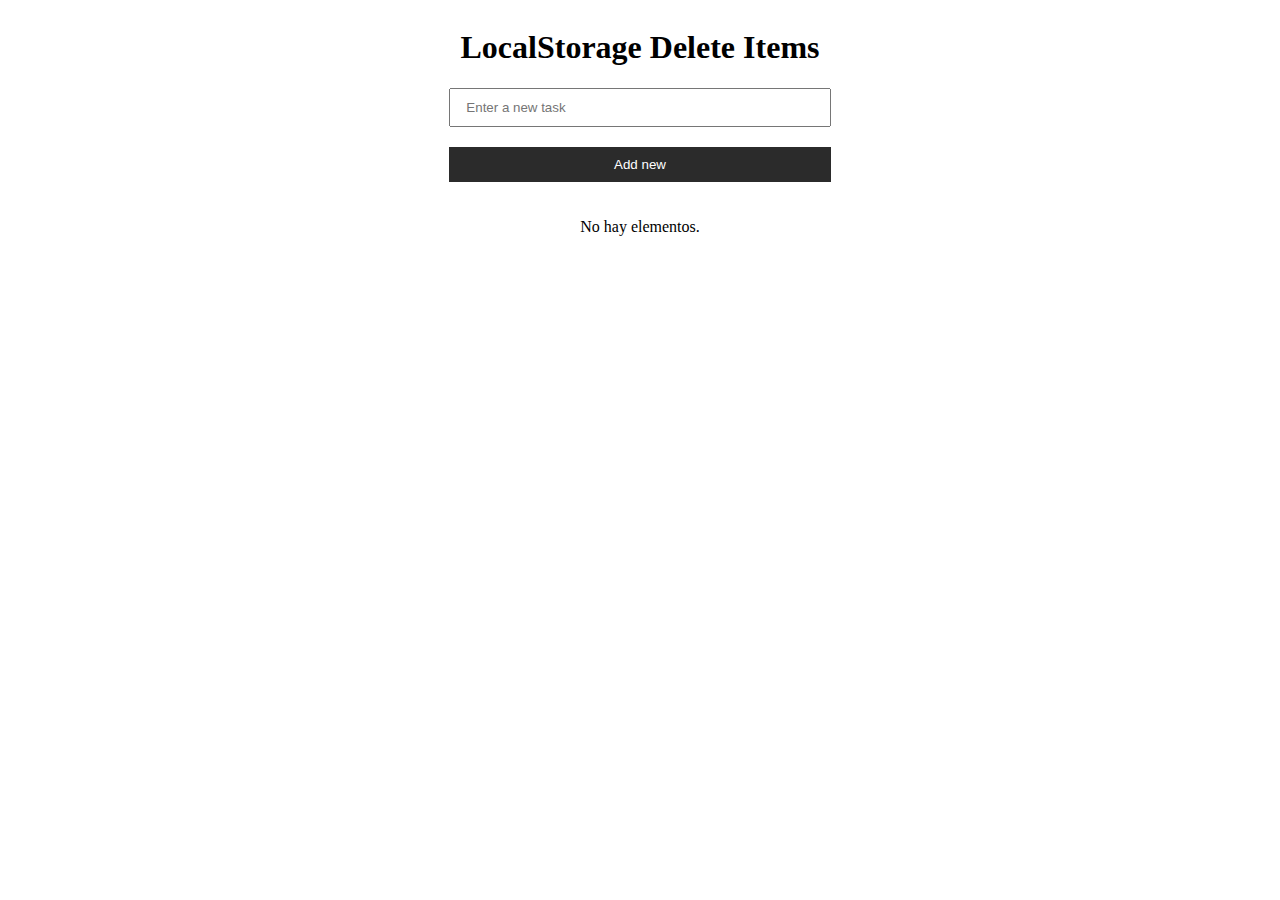
==== 08-CRUD/app/index.html @ 7873bbce "feat: update function added" ====
<!DOCTYPE html>
<html lang="en">
  <head>
    <meta charset="UTF-8" />
    <meta http-equiv="X-UA-Compatible" content="IE=edge" />
    <meta name="viewport" content="width=device-width, initial-scale=1.0" />
    <link rel="stylesheet" href="./css/index.css" />
    <title>Tasks</title>
  </head>
  <body>
    <div class="grid">
      <div class="container">
        <h1>LocalStorage Delete Items</h1>
        <div id="menu" style="display: none">
          <input
            type="text"
            id="update-task__input"
            placeholder="Enter something..."
          />
          <button id="confirm-task__btn">Confirm</button>
        </div>
        <div class="control__container">
          <input
            type="text"
            id="new-task__input"
            placeholder="Enter a new task"
          />
          <button id="new-task__submit">Add new</button>
        </div>
        <div id="tasks_container"></div>
      </div>
    </div>
    <script src="./js/index.js"></script>
  </body>
</html>
---- 08-CRUD/app/css/index.css ----
* {
  box-sizing: border-box;
}

.grid {
  display: grid;
  grid-template-columns: 0.5fr 6fr 0.5fr;
}

.container {
  width: 100%;
  grid-column: 2;
  display: grid;
  place-items: center;
  text-align: center;
  padding: 0 20px;
}

@media (min-width: 500px) {
  .grid {
    grid-template-columns: 0.5fr 2fr 0.5fr;
  }
}

@media (min-width: 1000px) {
  .grid {
    grid-template-columns: 1fr 1fr 1fr;
  }
}

.container .control__container {
  width: 100%;
  display: flex;
  flex-direction: column;
}

#new-task__input {
  width: 100%;
  padding: 10px 15px;
}

#new-task__submit {
  width: 100%;
  padding: 10px 0;
  margin: 20px 0;
  color: white;
  border: none;
  background-color: rgb(43, 43, 43);
}

#new-task__submit:hover {
  opacity: 80%;
  cursor: pointer;
}

#new-task__submit:disabled {
  opacity: 40%;
  cursor: default;
}
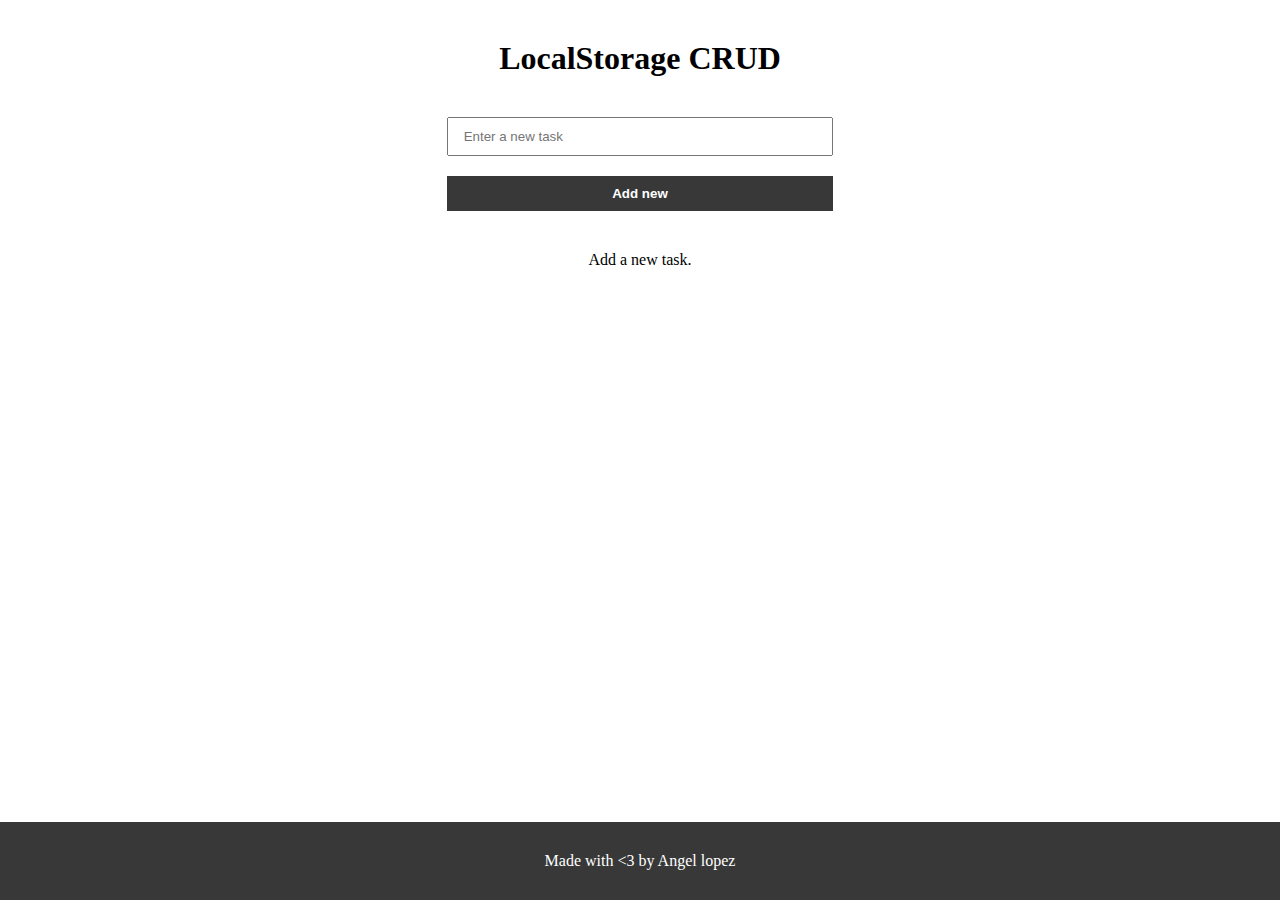
==== commit ce08cc36: "feat: latest styles on cards" ====
--- a/08-CRUD/app/index.html
+++ b/08-CRUD/app/index.html
@@ -10,7 +10,9 @@
   <body>
     <div class="grid">
       <div class="container">
-        <h1>LocalStorage Delete Items</h1>
+        <header>
+          <h1>LocalStorage CRUD</h1>
+        </header>
         <div id="menu" style="display: none">
           <input
             type="text"
@@ -28,6 +30,9 @@
           <button id="new-task__submit">Add new</button>
         </div>
         <div id="tasks_container"></div>
+        <footer>
+          <p>Made with <3 by Angel lopez</p>
+        </footer>
       </div>
     </div>
     <script src="./js/index.js"></script>
--- a/08-CRUD/app/css/index.css
+++ b/08-CRUD/app/css/index.css
@@ -1,10 +1,16 @@
 * {
   box-sizing: border-box;
+  padding: 0;
+  margin: 0;
 }
 
 .grid {
   display: grid;
   grid-template-columns: 0.5fr 6fr 0.5fr;
+}
+
+header {
+  padding: 40px 0;
 }
 
 .container {
@@ -34,6 +40,46 @@
   flex-direction: column;
 }
 
+#tasks_container {
+  width: 100%;
+  margin: 20px 0;
+  max-height: 300px;
+  overflow-y: scroll;
+}
+
+#tasks_container div {
+  display: flex;
+  justify-content: space-between;
+  align-items: center;
+  padding: 15px 25px;
+  color: white;
+  font-weight: 500;
+  gap: 10px;
+  margin-bottom: 10px;
+  background-color: rgb(49, 74, 95);
+}
+
+#tasks_container aside button {
+  border: none;
+  outline: none;
+  padding: 10px 15px;
+  font-weight: 700;
+  color: black;
+  background-color: white;
+}
+
+#tasks_container aside button:hover {
+  opacity: 80%;
+  cursor: pointer;
+}
+
+#tasks_container aside button:nth-of-type(1) {
+  border: none;
+  padding: 10px 15px;
+  color: white;
+  background-color: rgb(196, 39, 39);
+}
+
 #new-task__input {
   width: 100%;
   padding: 10px 15px;
@@ -43,9 +89,10 @@
   width: 100%;
   padding: 10px 0;
   margin: 20px 0;
+  font-weight: 800;
   color: white;
   border: none;
-  background-color: rgb(43, 43, 43);
+  background-color: rgb(56, 56, 56);
 }
 
 #new-task__submit:hover {
@@ -57,3 +104,37 @@
   opacity: 40%;
   cursor: default;
 }
+
+footer {
+  position: absolute;
+  width: 100%;
+  bottom: 0;
+  padding: 30px 0;
+  color: white;
+  background-color: rgb(56, 56, 56);
+}
+
+#menu {
+  width: 100%;
+  display: flex;
+}
+
+#menu input {
+  width: 100%;
+  padding: 10px 15px;
+}
+
+#menu button {
+  width: 100%;
+  padding: 10px 20px;
+  margin: 20px 0;
+  font-weight: 800;
+  color: white;
+  border: none;
+  background-color: rgb(52, 100, 51);
+}
+
+#menu button:hover {
+  opacity: 80%;
+  cursor: pointer;
+}
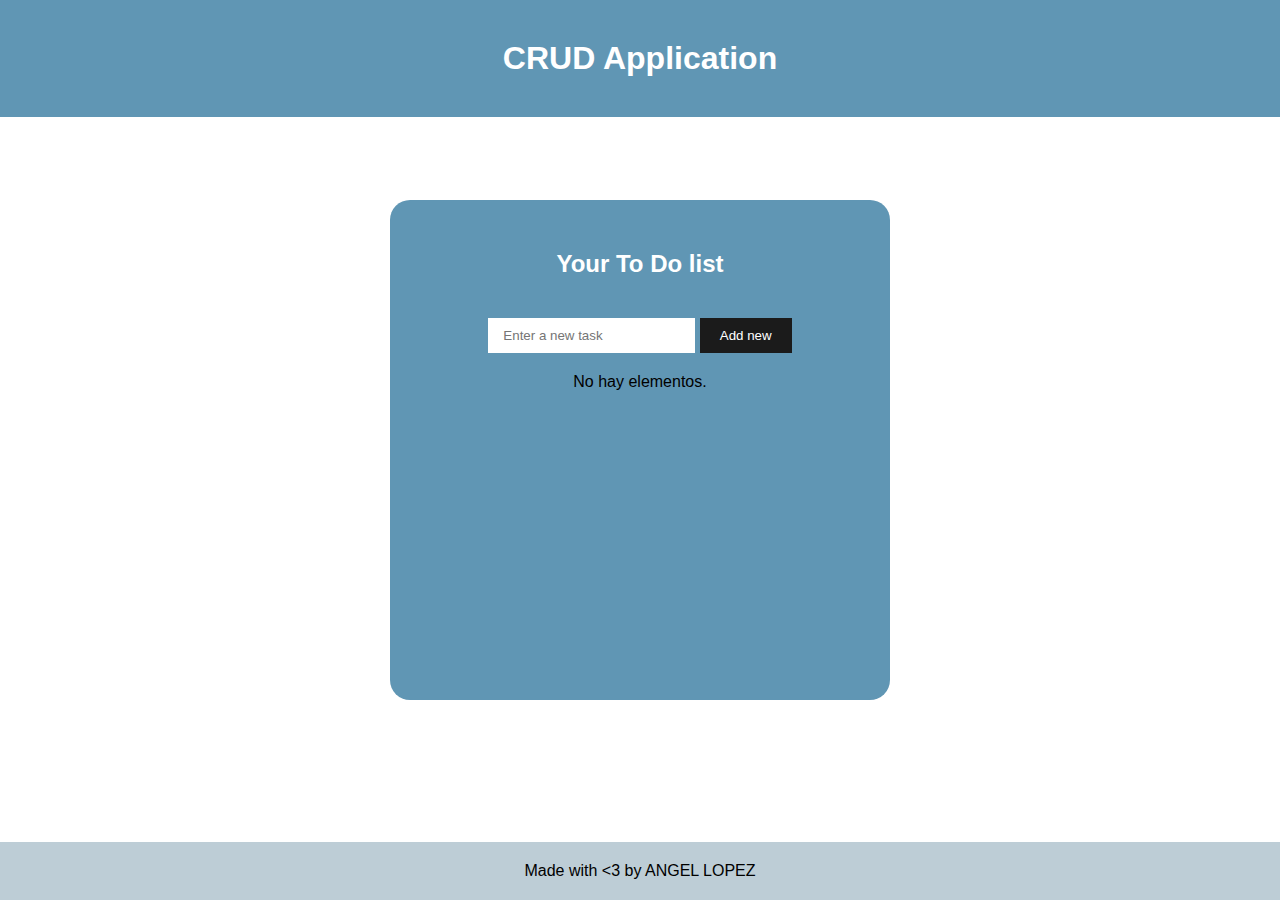
==== commit fac59ab0: "feat: crud changes" ====
--- a/08-CRUD/app/index.html
+++ b/08-CRUD/app/index.html
@@ -8,20 +8,11 @@
     <title>Tasks</title>
   </head>
   <body>
-    <div class="grid">
-      <div class="container">
-        <header>
-          <h1>LocalStorage CRUD</h1>
-        </header>
-        <div id="menu" style="display: none">
-          <input
-            type="text"
-            id="update-task__input"
-            placeholder="Enter something..."
-          />
-          <button id="confirm-task__btn">Confirm</button>
-        </div>
-        <div class="control__container">
+    <header><h1>CRUD Application</h1></header>
+    <div class="container">
+      <div class="container__top">
+        <h2>Your To Do list</h2>
+        <div class="container__menu">
           <input
             type="text"
             id="new-task__input"
@@ -30,11 +21,9 @@
           <button id="new-task__submit">Add new</button>
         </div>
         <div id="tasks_container"></div>
-        <footer>
-          <p>Made with <3 by Angel lopez</p>
-        </footer>
       </div>
     </div>
+    <footer>Made with <3 by ANGEL LOPEZ</footer>
     <script src="./js/index.js"></script>
   </body>
 </html>
--- a/08-CRUD/app/css/index.css
+++ b/08-CRUD/app/css/index.css
@@ -2,97 +2,69 @@
   box-sizing: border-box;
   padding: 0;
   margin: 0;
+  font-family: sans-serif;
 }
 
-.grid {
-  display: grid;
-  grid-template-columns: 0.5fr 6fr 0.5fr;
+header,
+footer {
+  width: 100vw;
+  position: fixed;
+  background-color: #6096b4;
+  color: white;
+  text-align: center;
+  padding: 40px 0;
 }
 
-header {
-  padding: 40px 0;
+footer {
+  bottom: 0;
+  padding: 20px 0;
+  background-color: #bdcdd6;
+  color: rgb(0, 0, 0);
 }
 
 .container {
   width: 100%;
-  grid-column: 2;
-  display: grid;
-  place-items: center;
-  text-align: center;
-  padding: 0 20px;
+  height: 100vh;
+  display: flex;
+  justify-content: center;
+  align-items: center;
 }
 
-@media (min-width: 500px) {
-  .grid {
-    grid-template-columns: 0.5fr 2fr 0.5fr;
-  }
+.container__top {
+  height: 500px;
+  width: 500px;
+  background-color: #6096b4;
+  padding: 50px;
+  border-radius: 20px;
+  text-align: center;
 }
 
-@media (min-width: 1000px) {
-  .grid {
-    grid-template-columns: 1fr 1fr 1fr;
-  }
-}
-
-.container .control__container {
-  width: 100%;
-  display: flex;
-  flex-direction: column;
+.container h2 {
+  margin-bottom: 20px;
+  color: white;
+  font-weight: 800;
 }
 
 #tasks_container {
-  width: 100%;
-  margin: 20px 0;
-  max-height: 300px;
+  display: flex;
+  flex-direction: column;
+  gap: 15px;
   overflow-y: scroll;
-}
-
-#tasks_container div {
-  display: flex;
-  justify-content: space-between;
-  align-items: center;
-  padding: 15px 25px;
-  color: white;
-  font-weight: 500;
-  gap: 10px;
-  margin-bottom: 10px;
-  background-color: rgb(49, 74, 95);
-}
-
-#tasks_container aside button {
-  border: none;
-  outline: none;
-  padding: 10px 15px;
-  font-weight: 700;
-  color: black;
-  background-color: white;
-}
-
-#tasks_container aside button:hover {
-  opacity: 80%;
-  cursor: pointer;
-}
-
-#tasks_container aside button:nth-of-type(1) {
-  border: none;
-  padding: 10px 15px;
-  color: white;
-  background-color: rgb(196, 39, 39);
+  max-height: 250px;
 }
 
 #new-task__input {
-  width: 100%;
   padding: 10px 15px;
+  border: none;
+  outline: none;
 }
 
 #new-task__submit {
-  width: 100%;
-  padding: 10px 0;
+  padding: 10px 20px;
   margin: 20px 0;
-  font-weight: 800;
   color: white;
   border: none;
-  background-color: rgb(56, 56, 56);
+  background-color: #1b1b1b;
 }
 
 #new-task__submit:hover {
@@ -100,41 +72,36 @@
   cursor: pointer;
 }
 
-#new-task__submit:disabled {
-  opacity: 40%;
-  cursor: default;
+.taskContainer {
+  display: flex;
+  justify-content: space-between;
+  align-items: center;
+  background-color: #bdcdd6;
+  padding: 15px 40px;
 }
 
-footer {
-  position: absolute;
-  width: 100%;
-  bottom: 0;
-  padding: 30px 0;
+.delTask {
+  background-color: rgb(216, 28, 28);
   color: white;
-  background-color: rgb(56, 56, 56);
+  font-weight: 800;
+  border: none;
+  padding: 10px;
 }
 
-#menu {
-  width: 100%;
-  display: flex;
+.editTask {
+  background-color: rgb(234, 234, 234);
+  color: rgb(0, 0, 0);
+  font-weight: 800;
+  border: none;
+  padding: 10px;
 }
 
-#menu input {
-  width: 100%;
-  padding: 10px 15px;
-}
-
-#menu button {
-  width: 100%;
-  padding: 10px 20px;
-  margin: 20px 0;
-  font-weight: 800;
-  color: white;
-  border: none;
-  background-color: rgb(52, 100, 51);
-}
-
-#menu button:hover {
+.editTask:hover {
   opacity: 80%;
   cursor: pointer;
 }
+
+.delTask:hover {
+  opacity: 80%;
+  cursor: pointer;
+}
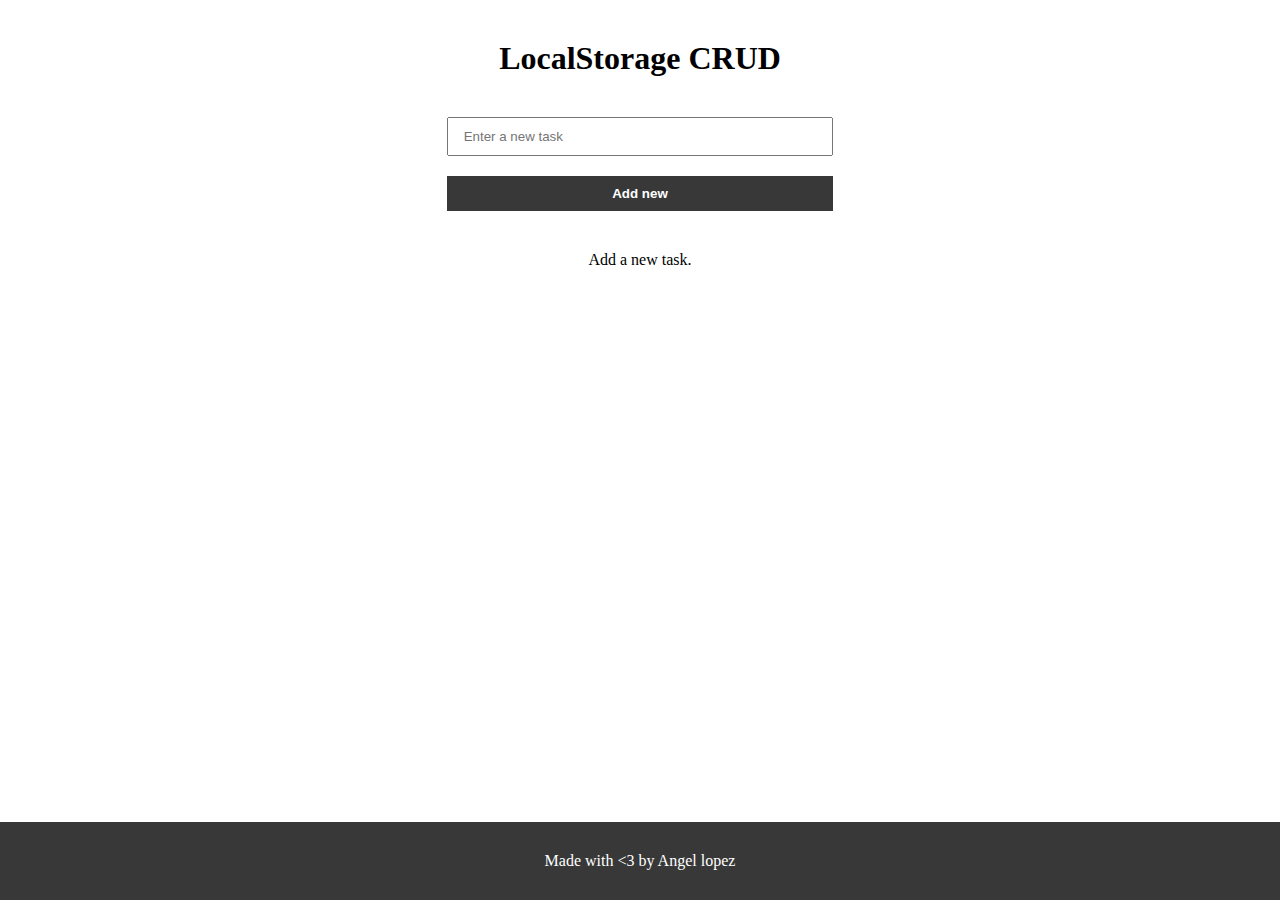
==== commit 29bfb0f3: "Merge branch 'master' of https://github.com/srteerra/ucamp-bootcamp" ====
--- a/08-CRUD/app/index.html
+++ b/08-CRUD/app/index.html
@@ -8,11 +8,20 @@
     <title>Tasks</title>
   </head>
   <body>
-    <header><h1>CRUD Application</h1></header>
-    <div class="container">
-      <div class="container__top">
-        <h2>Your To Do list</h2>
-        <div class="container__menu">
+    <div class="grid">
+      <div class="container">
+        <header>
+          <h1>LocalStorage CRUD</h1>
+        </header>
+        <div id="menu" style="display: none">
+          <input
+            type="text"
+            id="update-task__input"
+            placeholder="Enter something..."
+          />
+          <button id="confirm-task__btn">Confirm</button>
+        </div>
+        <div class="control__container">
           <input
             type="text"
             id="new-task__input"
@@ -21,9 +30,11 @@
           <button id="new-task__submit">Add new</button>
         </div>
         <div id="tasks_container"></div>
+        <footer>
+          <p>Made with <3 by Angel lopez</p>
+        </footer>
       </div>
     </div>
-    <footer>Made with <3 by ANGEL LOPEZ</footer>
     <script src="./js/index.js"></script>
   </body>
 </html>
--- a/08-CRUD/app/css/index.css
+++ b/08-CRUD/app/css/index.css
@@ -2,69 +2,97 @@
   box-sizing: border-box;
   padding: 0;
   margin: 0;
-  font-family: sans-serif;
 }
 
-header,
-footer {
-  width: 100vw;
-  position: fixed;
-  background-color: #6096b4;
-  color: white;
-  text-align: center;
-  padding: 40px 0;
+.grid {
+  display: grid;
+  grid-template-columns: 0.5fr 6fr 0.5fr;
 }
 
-footer {
-  bottom: 0;
-  padding: 20px 0;
-  background-color: #bdcdd6;
-  color: rgb(0, 0, 0);
+header {
+  padding: 40px 0;
 }
 
 .container {
   width: 100%;
-  height: 100vh;
-  display: flex;
-  justify-content: center;
-  align-items: center;
+  grid-column: 2;
+  display: grid;
+  place-items: center;
+  text-align: center;
+  padding: 0 20px;
 }
 
-.container__top {
-  height: 500px;
-  width: 500px;
-  background-color: #6096b4;
-  padding: 50px;
-  border-radius: 20px;
-  text-align: center;
+@media (min-width: 500px) {
+  .grid {
+    grid-template-columns: 0.5fr 2fr 0.5fr;
+  }
 }
 
-.container h2 {
-  margin-bottom: 20px;
-  color: white;
-  font-weight: 800;
+@media (min-width: 1000px) {
+  .grid {
+    grid-template-columns: 1fr 1fr 1fr;
+  }
+}
+
+.container .control__container {
+  width: 100%;
+  display: flex;
+  flex-direction: column;
 }
 
 #tasks_container {
+  width: 100%;
+  margin: 20px 0;
+  max-height: 300px;
+  overflow-y: scroll;
+}
+
+#tasks_container div {
   display: flex;
-  flex-direction: column;
-  gap: 15px;
-  overflow-y: scroll;
-  max-height: 250px;
+  justify-content: space-between;
+  align-items: center;
+  padding: 15px 25px;
+  color: white;
+  font-weight: 500;
+  gap: 10px;
+  margin-bottom: 10px;
+  background-color: rgb(49, 74, 95);
+}
+
+#tasks_container aside button {
+  border: none;
+  outline: none;
+  padding: 10px 15px;
+  font-weight: 700;
+  color: black;
+  background-color: white;
+}
+
+#tasks_container aside button:hover {
+  opacity: 80%;
+  cursor: pointer;
+}
+
+#tasks_container aside button:nth-of-type(1) {
+  border: none;
+  padding: 10px 15px;
+  color: white;
+  background-color: rgb(196, 39, 39);
 }
 
 #new-task__input {
+  width: 100%;
   padding: 10px 15px;
-  border: none;
-  outline: none;
 }
 
 #new-task__submit {
-  padding: 10px 20px;
+  width: 100%;
+  padding: 10px 0;
   margin: 20px 0;
+  font-weight: 800;
   color: white;
   border: none;
-  background-color: #1b1b1b;
+  background-color: rgb(56, 56, 56);
 }
 
 #new-task__submit:hover {
@@ -72,36 +100,41 @@
   cursor: pointer;
 }
 
-.taskContainer {
-  display: flex;
-  justify-content: space-between;
-  align-items: center;
-  background-color: #bdcdd6;
-  padding: 15px 40px;
+#new-task__submit:disabled {
+  opacity: 40%;
+  cursor: default;
 }
 
-.delTask {
-  background-color: rgb(216, 28, 28);
+footer {
+  position: absolute;
+  width: 100%;
+  bottom: 0;
+  padding: 30px 0;
   color: white;
-  font-weight: 800;
-  border: none;
-  padding: 10px;
+  background-color: rgb(56, 56, 56);
 }
 
-.editTask {
-  background-color: rgb(234, 234, 234);
-  color: rgb(0, 0, 0);
-  font-weight: 800;
-  border: none;
-  padding: 10px;
+#menu {
+  width: 100%;
+  display: flex;
 }
 
-.editTask:hover {
+#menu input {
+  width: 100%;
+  padding: 10px 15px;
+}
+
+#menu button {
+  width: 100%;
+  padding: 10px 20px;
+  margin: 20px 0;
+  font-weight: 800;
+  color: white;
+  border: none;
+  background-color: rgb(52, 100, 51);
+}
+
+#menu button:hover {
   opacity: 80%;
   cursor: pointer;
 }
-
-.delTask:hover {
-  opacity: 80%;
-  cursor: pointer;
-}
